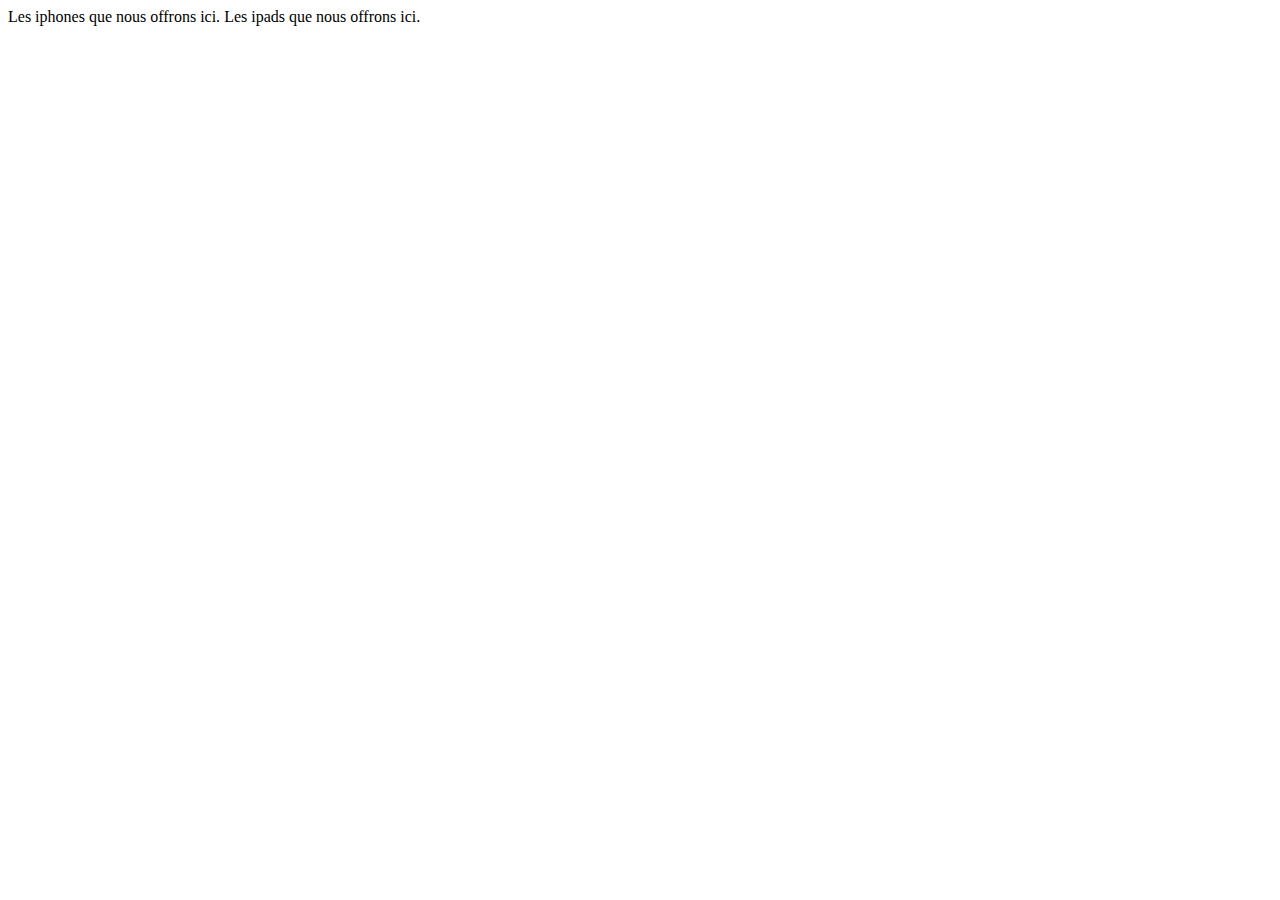
==== index.html @ 5d9631cf "Les deux categories" ====
<!DOCTYPE html>
<html lang="en">
<head>
    <meta charset="UTF-8">
    <meta name="viewport" content="width=device-width, initial-scale=1.0">
    <title>Produit Apple</title>
</head>
<body>
    <p1>Les iphones que nous offrons ici.</p1>
    <p2>Les ipads que nous offrons ici.</p2>
</body>
</html>
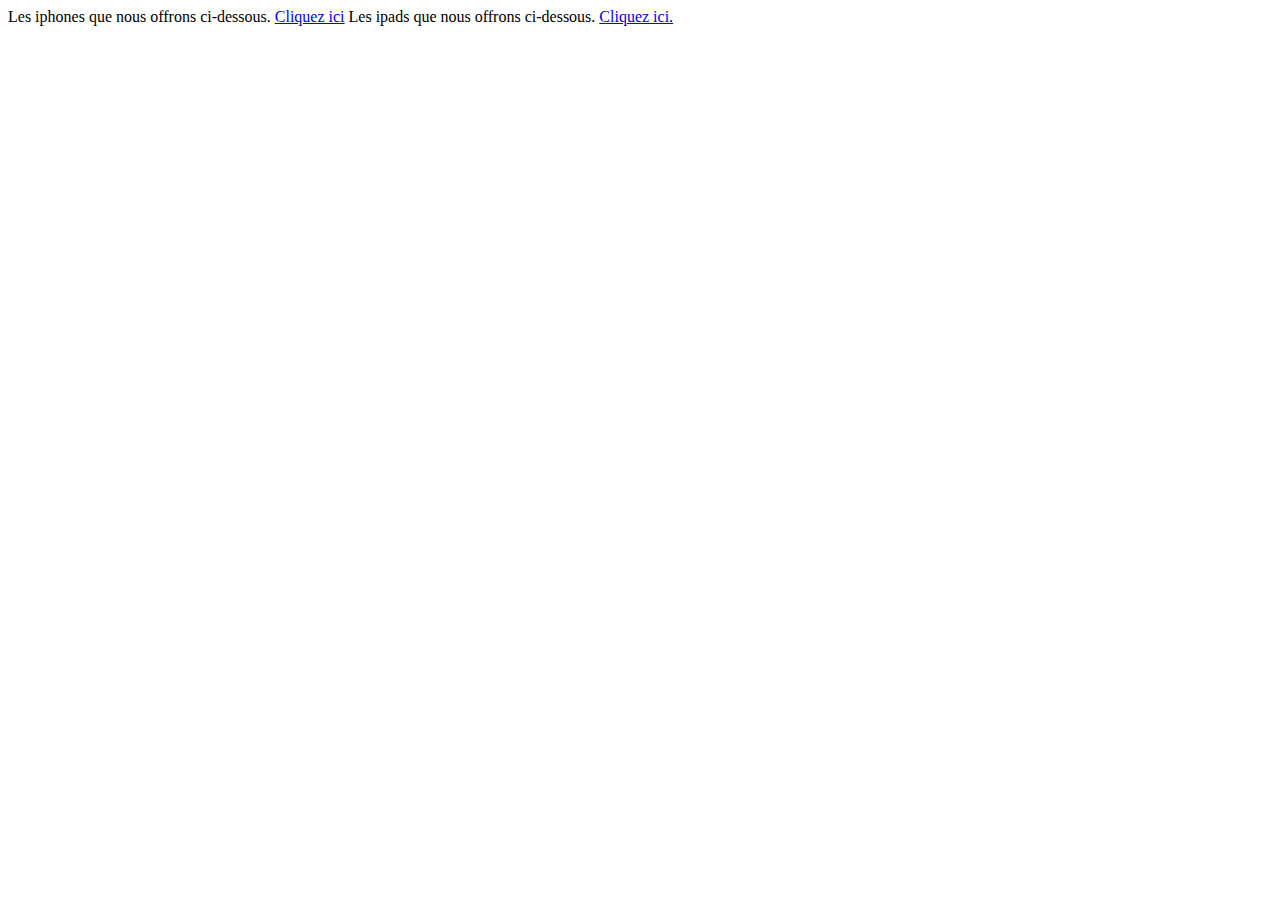
==== commit 49a4f115: "La première catégorie ainsi que les deux premier produit complet" ====
--- a/index.html
+++ b/index.html
@@ -6,7 +6,9 @@
     <title>Produit Apple</title>
 </head>
 <body>
-    <p1>Les iphones que nous offrons ici.</p1>
-    <p2>Les ipads que nous offrons ici.</p2>
+    <p1>Les iphones que nous offrons ci-dessous.</p1>
+    <a href="html/cat1.html">Cliquez ici</a>
+    <p2>Les ipads que nous offrons ci-dessous.</p2>
+    <a href="html/cat2.html">Cliquez ici.</a>
 </body>
 </html>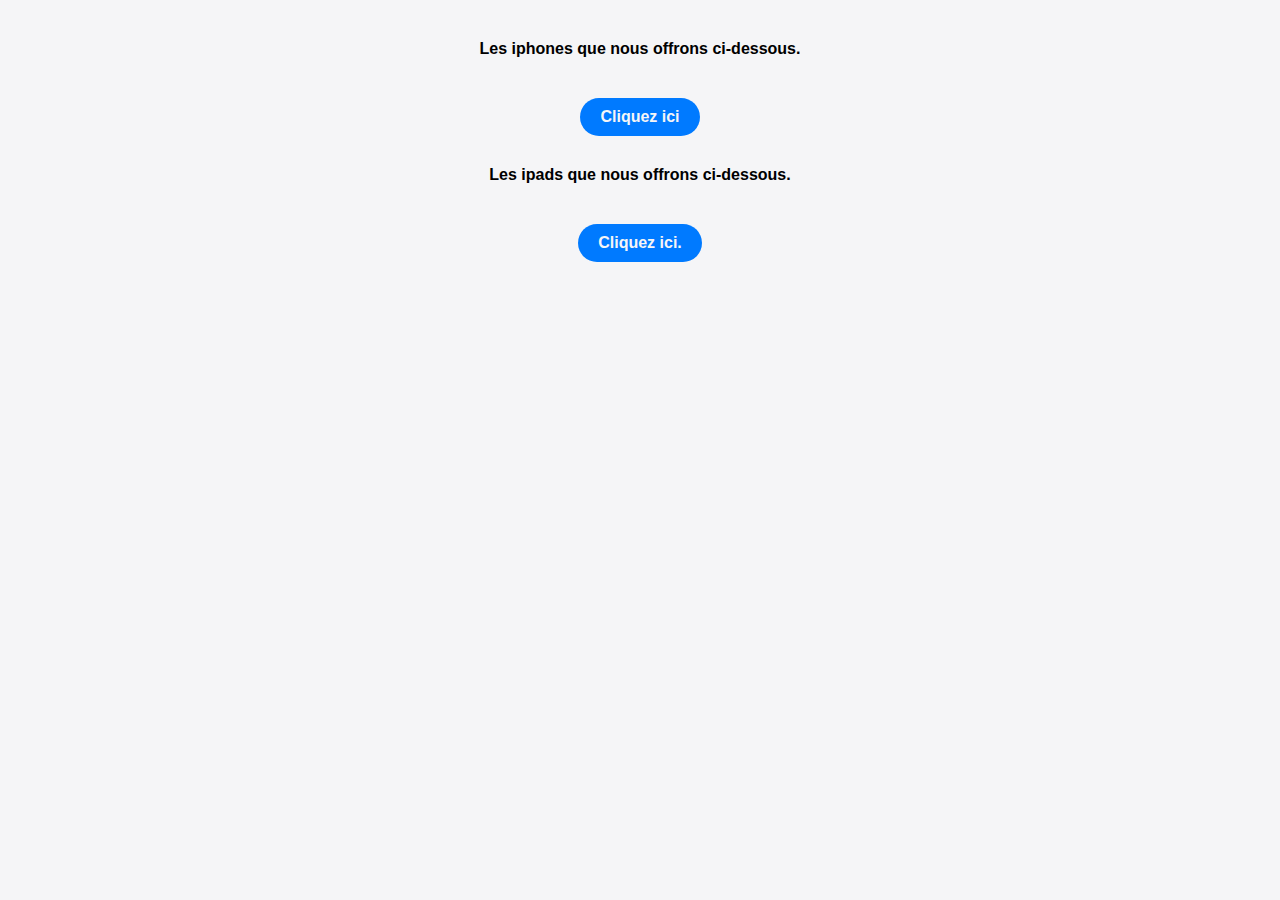
==== commit 73884e5b: "ajout d'un lien vers le fichier css" ====
--- a/index.html
+++ b/index.html
@@ -4,6 +4,8 @@
     <meta charset="UTF-8">
     <meta name="viewport" content="width=device-width, initial-scale=1.0">
     <title>Produit Apple</title>
+    <link rel="stylesheet" href="css/styles.css" />
+</head>
 </head>
 <body>
     <p1>Les iphones que nous offrons ci-dessous.</p1>
--- a/css/styles.css
+++ b/css/styles.css
@@ -0,0 +1,92 @@
+body {
+    font-family: -apple-system, BlinkMacSystemFont, "Segoe UI", Roboto, "Helvetica Neue", Arial, sans-serif;
+    color: #333;
+    background-color: #f2f2f2;
+    margin: 0;
+    padding: 20px;
+    text-align: center; /* Centre le contenu */
+}
+
+a {
+    color: #0070c9;
+    text-decoration: none; /* Supprime le soulignement des liens */
+}
+
+a:hover {
+    text-decoration: underline; /* Ajoute un soulignement au survol */
+}
+
+p {
+    color: #666;
+    font-size: 20px;
+    line-height: 1.6;
+}
+
+/* Ajoute des styles spécifiques pour les titres de produits */
+p1, p2 {
+    display: block; /* Transforme p1 et p2 en bloc pour qu'ils prennent toute la largeur */
+    margin: 20px 0; /* Ajoute de l'espace autour des paragraphes */
+    font-weight: bold;
+    color: #000; /* Texte plus foncé pour les titres */
+}
+
+/* Style pour le conteneur principal */
+.container {
+    max-width: 1200px;
+    margin: 0 auto; /* Centre le conteneur */
+    background-color: #fff;
+    padding: 20px;
+    box-shadow: 0 0 10px rgba(0,0,0,0.1); /* Ajoute une légère ombre autour du conteneur */
+}
+
+/* Ajoute un peu d'espace autour des liens pour les rendre plus faciles à cliquer */
+a {
+    display: inline-block;
+    margin: 10px;
+    padding: 10px;
+    background-color: #0070c9;
+    color: #f5f5f7;
+    border-radius: 5px; /* Arrondit les coins */
+}
+
+a:hover {
+    background-color: #0056a4; /* Assombrit le bouton au survol */
+}
+
+body {
+    font-family: -apple-system, BlinkMacSystemFont, "Segoe UI", Roboto, "Helvetica Neue", Arial, sans-serif;
+    margin: 0;
+    padding: 20px;
+    text-align: center;
+    background-color: #f5f5f7;
+}
+
+h1 {
+    color: #1d1d1f;
+    font-size: 28px;
+    margin-top: 20px;
+    margin-bottom: 20px;
+}
+
+a {
+    display: inline-block;
+    background-color: #007aff;
+    color: #f5f5f7;
+    padding: 10px 20px;
+    text-decoration: none;
+    border-radius: 20px;
+    font-weight: bold;
+    margin-top: 20px;
+}
+
+a:hover {
+    background-color: #0056b3;
+}
+
+img {
+    max-width: 100%;
+    height: auto;
+    margin-top: 20px;
+    border-radius: 12px;
+    
+}
